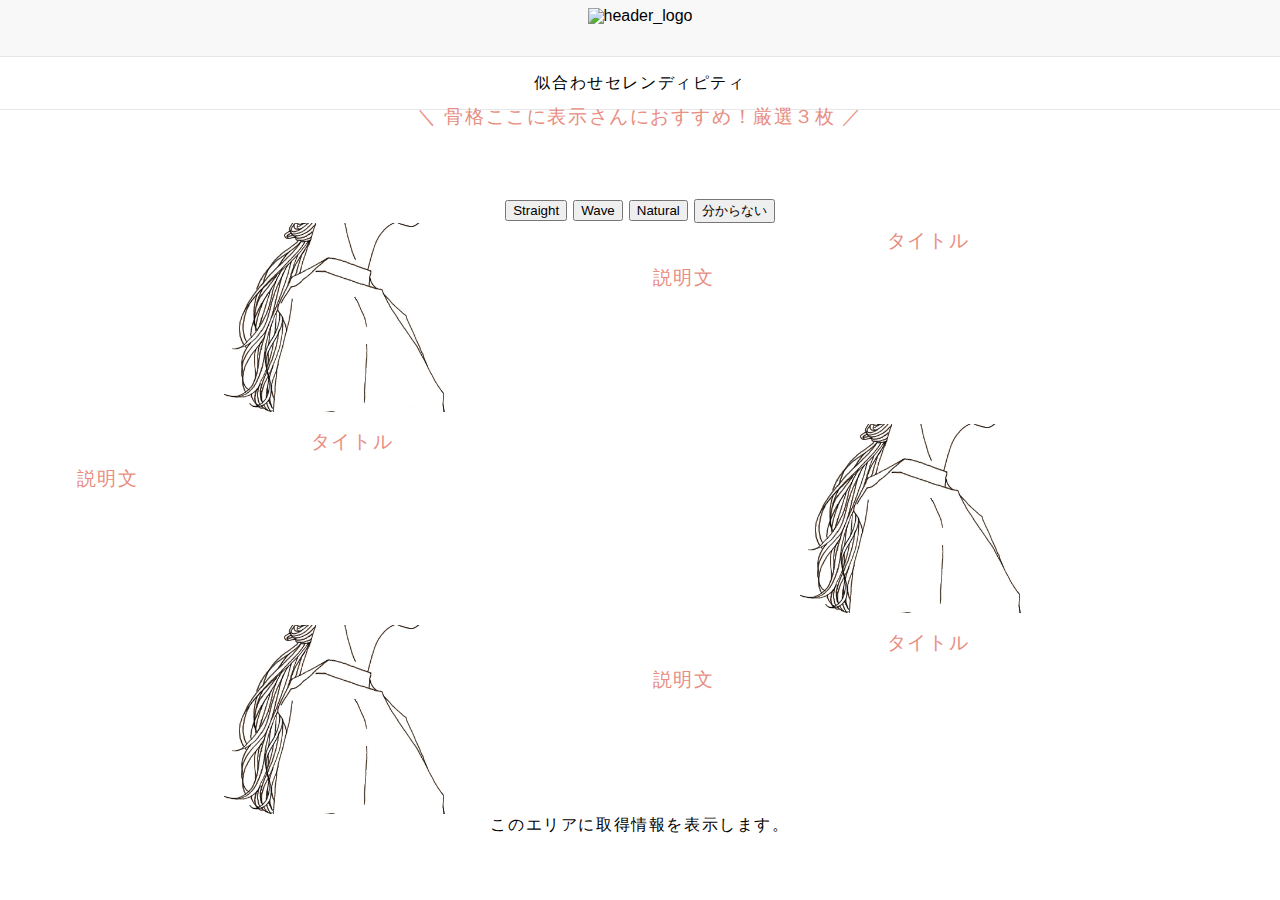
==== link_2/index.html @ e96f0316 "ひとまずコンテンツの出し分け完了（コードは力技）" ====
<!DOCTYPE html>
<html lang="ja">
<head>
  <meta charset="UTF-8">
  <meta http-equiv="X-UA-Compatible" content="IE=edge">
  <meta name="viewport" content="width=device-width, initial-scale=1.0">
  <title>似合わせセレンディピティ</title>
  <link rel="stylesheet" href="../reset.css">   <!-- 共通部品のため1階層あげています -->
  <link rel="stylesheet" href="style.css">

  <!-- Adobe font -->
  <script>
    (function(d) {
      var config = {
        kitId: 'kgm8lpi',
        scriptTimeout: 3000,
        async: true
      },
      h=d.documentElement,t=setTimeout(function(){h.className=h.className.replace(/\bwf-loading\b/g,"")+" wf-inactive";},config.scriptTimeout),tk=d.createElement("script"),f=false,s=d.getElementsByTagName("script")[0],a;h.className+=" wf-loading";tk.src='https://use.typekit.net/'+config.kitId+'.js';tk.async=true;tk.onload=tk.onreadystatechange=function(){a=this.readyState;if(f||a&&a!="complete"&&a!="loaded")return;f=true;clearTimeout(t);try{Typekit.load(config)}catch(e){}};s.parentNode.insertBefore(tk,s)
    })(document);
  </script>





</head>

<body>

  <header>

    <div class="header_1">
      <img src="https://recouture.s3.ap-northeast-1.amazonaws.com/logo.png" alt="header_logo" class="header_logo">
    </div>

    <div class="header_2">
      <p>似合わせセレンディピティ</p>
    </div>


  </header>

  <main class="main">

    <p class="main_title">＼ 骨格<span class="kokkaku_type_eng">ここに表示</span>さんにおすすめ！厳選３枚 ／</p>


    <div class="kokkaku_btn_wrapper">
      <button id="btn_st" class="kokkaku_btn modal_open">Straight</button>
      <button id="btn_wv" class="kokkaku_btn modal_open">Wave</button>
      <button id="btn_nt" class="kokkaku_btn modal_open">Natural</button>
      <button id="btn_unkown" class="kokkaku_btn modal_open">分からない</button>
    </div>


    <ul class="recommend_item">

      <li class="li_item" id="item_1">
         <img src="../img/girl_natural.png" alt="アイテム画像" class="li_item_img" id="li_item_image_1"> 
        </li>
      <li class="li_item" id="item_2">
        <p class="li_item_title" id="li_item_title_1">タイトル</p>
        <p class="li_item_detail" id="li_item_detail_1">説明文</p>
      </li>      

      <li class="li_item" id="item_3">
        <p class="li_item_title" id="li_item_title_2">タイトル</p>
        <p class="li_item_detail" id="li_item_detail_2">説明文</p>
      </li>
      <li class="li_item" id="item_4"> 
        <img src="../img/girl_natural.png" alt="アイテム画像" class="li_item_img" id="li_item_image_2"> 
      </li>

      <li class="li_item" id="item_5"> 
        <img src="../img/girl_natural.png" alt="アイテム画像" class="li_item_img" id="li_item_image_3"> 
      </li>
      <li class="li_item" id="item_6">
        <p class="li_item_title"  id="li_item_title_3">タイトル</p>
        <p class="li_item_detail" id="li_item_detail_3">説明文</p>
      </li>

    </ul>


    <div id="idLoadLlink">
      このエリアに取得情報を表示します。
    </div>







   
















  </main>






  


  <!-- JQueryが先!! -->

  <script src="https://ajax.googleapis.com/ajax/libs/jquery/3.6.0/jquery.min.js"></script>

  <!-- 次にJS! -->
  <script src="main.js"></script> 
  <script src="../main.js"></script> <!-- 共通部品のため1階層あげています -->



</body>

</html>
---- link_2/style.css ----
/* -------body--------- */

body{
  background-color:#fff;
  margin: 0;
  /* -webkit-appearance: none; */
  font-family:'playfair-display','mr-eaves-modern','ryo-gothic-plusn',sans-serif,serif;
  overflow-wrap: break-word;
}


/* -------header--------- */




.header_1{
  height: 40px;
  padding: 8px;
  background-color: rgb(248,248,248);
  border-bottom: solid 1px rgb(229,231,235);
  text-align: center;
  max-width: 100%;
}

.header_logo{
  height: 40px;
}

.header_2{
  height: 36px;
  padding: 8px;
  background-color: #fff;
  border-bottom: solid 1px rgb(229,231,235);
  display: flex;
  justify-content: center;
  align-items: center;
  font-family: 'ryo-gothic-plusn';
  letter-spacing: 0.1em;
}


/* -------main--------- */

.main{
  display: flex;
  justify-content: center;
  flex-direction: column;
  align-items: center;
  text-align: center;
  height: 80vh;
  letter-spacing: 0.1em;
}


.main p{
  color: #E88D80;
  font-size: 1.2rem;
  font-family: 'ryo-gothic-plusn';
}

.main_title{
  margin-bottom: 8vh;
}


/* ここまでは親CSSと共通（コピペ）→次はコンポーネント化しておきたい */

/* ここから厳選３枚のリスト表示部分 */

.recommend_item{
  width: 90vw;
  height: 66vh;
  display: flex;
  flex-direction: row;
  flex-wrap: wrap;

}

.li_item{
  width: 45vw;
}

.li_item_title{
  display: table-cell;
  width: 45vw;
  height: 4vh;
  margin-bottom: 0;
  vertical-align: middle;
}

.li_item_detail{
  text-align: left;
  padding: 1vh 1vw;
}

.li_item_img{
  width: 45vw;
  height: 22vh;
  object-fit: cover;
  padding: 0 1vw 1vh;
  box-sizing: border-box;
}
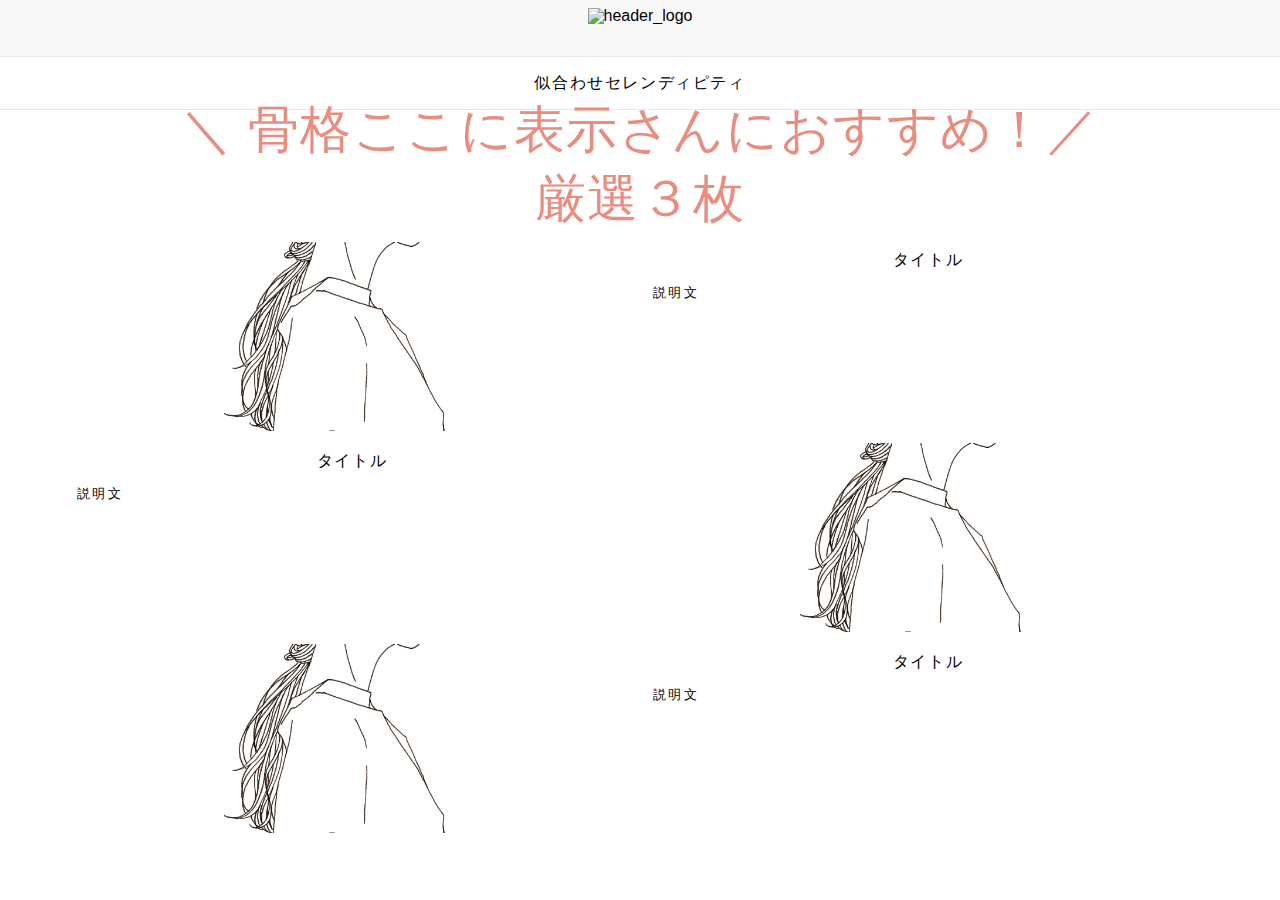
==== commit 1e667e4e: "処理まで紐付け完了" ====
--- a/link_2/index.html
+++ b/link_2/index.html
@@ -43,15 +43,9 @@
 
   <main class="main">
 
-    <p class="main_title">＼ 骨格<span class="kokkaku_type_eng">ここに表示</span>さんにおすすめ！厳選３枚 ／</p>
+    <p class="main_title">＼ 骨格<span class="kokkaku_type_eng">ここに表示</span>さんにおすすめ！／</p>
+    <p class="main_title">厳選３枚</p>
 
-
-    <div class="kokkaku_btn_wrapper">
-      <button id="btn_st" class="kokkaku_btn modal_open">Straight</button>
-      <button id="btn_wv" class="kokkaku_btn modal_open">Wave</button>
-      <button id="btn_nt" class="kokkaku_btn modal_open">Natural</button>
-      <button id="btn_unkown" class="kokkaku_btn modal_open">分からない</button>
-    </div>
 
 
     <ul class="recommend_item">
@@ -83,30 +77,6 @@
     </ul>
 
 
-    <div id="idLoadLlink">
-      このエリアに取得情報を表示します。
-    </div>
-
-
-
-
-
-
-
-   
-
-
-
-
-
-
-
-
-
-
-
-
-
 
 
 
--- a/link_2/style.css
+++ b/link_2/style.css
@@ -54,17 +54,23 @@
 
 
 .main p{
-  color: #E88D80;
-  font-size: 1.2rem;
   font-family: 'ryo-gothic-plusn';
 }
 
+/* ここまでは親CSSと共通（コピペ）→次はコンポーネント化しておきたい */
+
 .main_title{
-  margin-bottom: 8vh;
+  color: #E88D80;
+  font-size: 4vw;
 }
 
 
-/* ここまでは親CSSと共通（コピペ）→次はコンポーネント化しておきたい */
+
+.main_title{
+  margin: 0 0 2vh;
+}
+
+
 
 /* ここから厳選３枚のリスト表示部分 */
 
@@ -87,11 +93,14 @@
   height: 4vh;
   margin-bottom: 0;
   vertical-align: middle;
+  font-size: 1rem;
 }
 
 .li_item_detail{
   text-align: left;
   padding: 1vh 1vw;
+  font-size: 0.8rem;
+  letter-spacing: 0.2em;
 }
 
 .li_item_img{
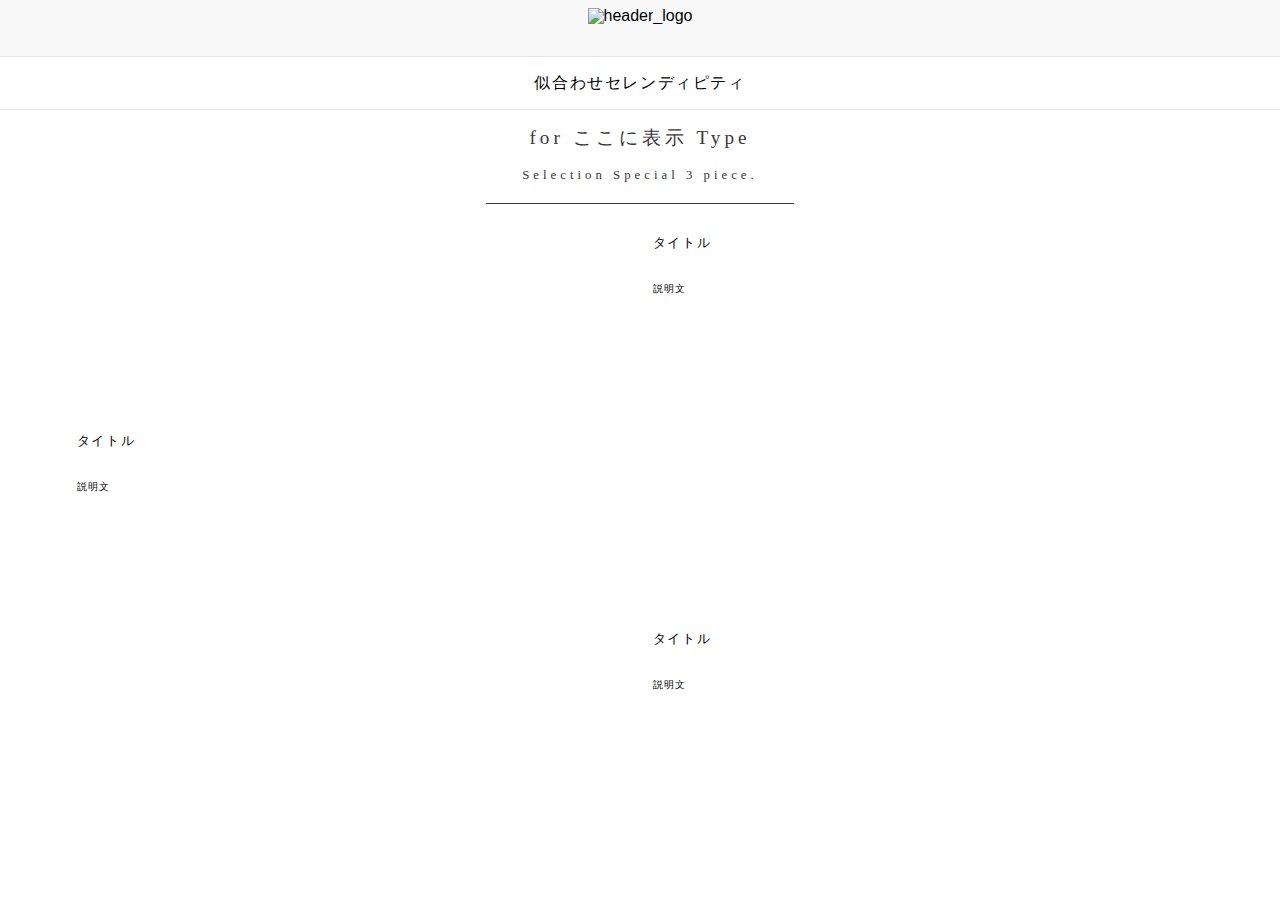
==== commit 9bb7a70e: "UI修正、商品コメント入力" ====
--- a/link_2/index.html
+++ b/link_2/index.html
@@ -43,33 +43,37 @@
 
   <main class="main">
 
-    <p class="main_title">＼ 骨格<span class="kokkaku_type_eng">ここに表示</span>さんにおすすめ！／</p>
-    <p class="main_title">厳選３枚</p>
+    <p class="main_title">
+      for <span class="kokkaku_type_eng">ここに表示</span> Type
+    </p>
+    <p class="main_title subtitle">Selection Special 3 piece.</p>
+
+    <div class="bar"></div>
 
 
 
     <ul class="recommend_item">
 
       <li class="li_item" id="item_1">
-         <img src="../img/girl_natural.png" alt="アイテム画像" class="li_item_img" id="li_item_image_1"> 
+         <img src="img/background_clear.png" alt="アイテム画像" class="li_item_img" id="li_item_image_1"> 
         </li>
-      <li class="li_item" id="item_2">
+      <li class="li_item item_text" id="item_2">
         <p class="li_item_title" id="li_item_title_1">タイトル</p>
         <p class="li_item_detail" id="li_item_detail_1">説明文</p>
       </li>      
 
-      <li class="li_item" id="item_3">
+      <li class="li_item item_text" id="item_3">
         <p class="li_item_title" id="li_item_title_2">タイトル</p>
         <p class="li_item_detail" id="li_item_detail_2">説明文</p>
       </li>
       <li class="li_item" id="item_4"> 
-        <img src="../img/girl_natural.png" alt="アイテム画像" class="li_item_img" id="li_item_image_2"> 
+        <img src="img/background_clear.png" alt="アイテム画像" class="li_item_img" id="li_item_image_2"> 
       </li>
 
       <li class="li_item" id="item_5"> 
-        <img src="../img/girl_natural.png" alt="アイテム画像" class="li_item_img" id="li_item_image_3"> 
+        <img src="img/background_clear.png" alt="アイテム画像" class="li_item_img" id="li_item_image_3"> 
       </li>
-      <li class="li_item" id="item_6">
+      <li class="li_item item_text" id="item_6">
         <p class="li_item_title"  id="li_item_title_3">タイトル</p>
         <p class="li_item_detail" id="li_item_detail_3">説明文</p>
       </li>
--- a/link_2/style.css
+++ b/link_2/style.css
@@ -53,21 +53,30 @@
 }
 
 
-.main p{
+
+/* .main p{
   font-family: 'ryo-gothic-plusn';
-}
+} */
 
 /* ここまでは親CSSと共通（コピペ）→次はコンポーネント化しておきたい */
 
 .main_title{
-  color: #E88D80;
-  font-size: 4vw;
+  color: #383838;
+  font-size: 1.2rem;
+  margin: 2vh 0 2.4vh;
+  font-family: 'playfair-display';
+  letter-spacing: 0.25rem;
 }
 
+.subtitle{
+  margin-top:0 ;
+  font-size: 0.8rem;
+}
 
-
-.main_title{
-  margin: 0 0 2vh;
+.bar{
+  width: 24vw;
+  border-bottom: solid 1px #383838;
+  margin: 0 0 3.6vh;
 }
 
 
@@ -85,22 +94,35 @@
 
 .li_item{
   width: 45vw;
+  display: flex;
+  align-items: center;
+}
+
+.item_text{
+  display: flex;
+  flex-direction: column;
+  align-items: flex-start;
 }
 
 .li_item_title{
-  display: table-cell;
-  width: 45vw;
+  display: table-cell; */
+  width: 44vw;
   height: 4vh;
   margin-bottom: 0;
-  vertical-align: middle;
-  font-size: 1rem;
+  padding: 0 0 0 1vw;
+  line-height: 1.2;
+  text-align: left;
+  font-size: 0.8rem;
+  font-family: 'ryo-gothic-plusn';
 }
 
 .li_item_detail{
   text-align: left;
   padding: 1vh 1vw;
-  font-size: 0.8rem;
-  letter-spacing: 0.2em;
+  font-size: 0.6rem;
+  letter-spacing: 0.1em;
+  line-height: 1.6;
+  font-family: 'ryo-gothic-plusn';
 }
 
 .li_item_img{
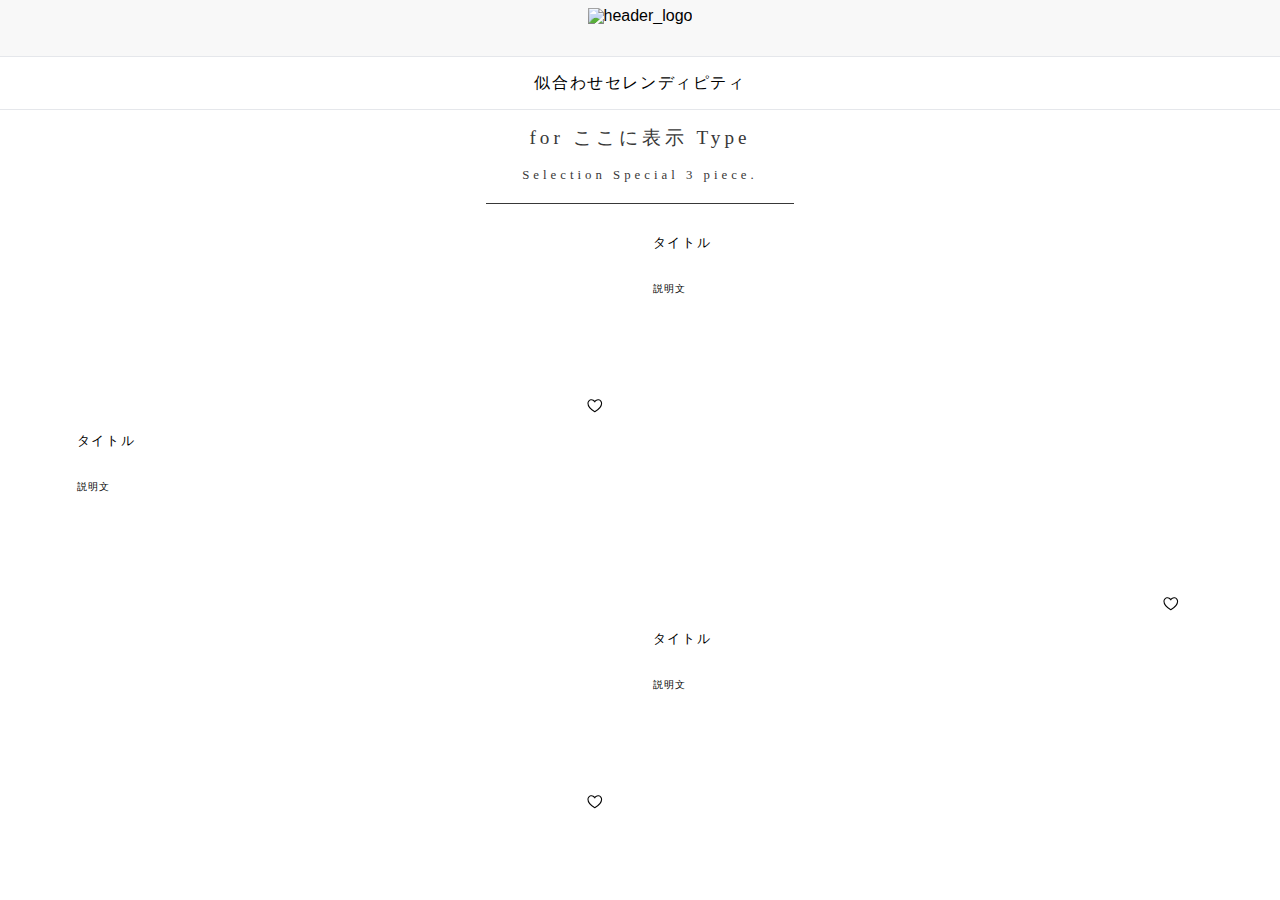
==== commit 990f7b2a: "お気に入り追加ボタン設置" ====
--- a/link_2/index.html
+++ b/link_2/index.html
@@ -28,6 +28,7 @@
 
 <body>
 
+
   <header>
 
     <div class="header_1">
@@ -54,8 +55,17 @@
 
     <ul class="recommend_item">
 
-      <li class="li_item" id="item_1">
+      <!-- item内のSVGをコード配置に変更（ホバーで色変えのため） -->
+
+      <li class="li_item fav" id="item_1">
          <img src="img/background_clear.png" alt="アイテム画像" class="li_item_img" id="li_item_image_1"> 
+         <!-- <img src="img/favorite.svg" alt="favorite" class="li_item_fav"> -->
+          <!-- SVG -->
+          <div class="fav_test">
+            <svg version="1.1" id="レイヤー_1" xmlns="http://www.w3.org/2000/svg" xmlns:xlink="http://www.w3.org/1999/xlink" x="0px" y="0px" viewBox="0 0 33 33" style="enable-background:new 0 0 33 33;" xml:space="preserve">
+              <path class="st0" d="M16.1,27.1c0,0-12.5-7-12.5-15.5c0-1.5,0.5-3,1.5-4.1s2.3-2,3.8-2.3c1.5-0.3,3-0.1,4.3,0.6s2.4,1.9,2.9,3.2l0,0c0.6-1.4,1.6-2.5,2.9-3.2c1.3-0.7,2.9-0.9,4.3-0.6c1.5,0.3,2.8,1.1,3.8,2.3c1,1.2,1.5,2.6,1.5,4.1C28.6,20.1,16.1,27.1,16.1,27.1z"/>
+            </svg>
+          </div>
         </li>
       <li class="li_item item_text" id="item_2">
         <p class="li_item_title" id="li_item_title_1">タイトル</p>
@@ -66,12 +76,26 @@
         <p class="li_item_title" id="li_item_title_2">タイトル</p>
         <p class="li_item_detail" id="li_item_detail_2">説明文</p>
       </li>
-      <li class="li_item" id="item_4"> 
+      <li class="li_item fav" id="item_4"> 
         <img src="img/background_clear.png" alt="アイテム画像" class="li_item_img" id="li_item_image_2"> 
+        <!-- <img src="img/favorite.svg" alt="favorite" class="li_item_fav"> -->
+        <!-- SVG -->
+        <div class="fav_test">
+          <svg version="1.1" id="レイヤー_1" xmlns="http://www.w3.org/2000/svg" xmlns:xlink="http://www.w3.org/1999/xlink" x="0px" y="0px" viewBox="0 0 33 33" style="enable-background:new 0 0 33 33;" xml:space="preserve">
+            <path class="st0" d="M16.1,27.1c0,0-12.5-7-12.5-15.5c0-1.5,0.5-3,1.5-4.1s2.3-2,3.8-2.3c1.5-0.3,3-0.1,4.3,0.6s2.4,1.9,2.9,3.2l0,0c0.6-1.4,1.6-2.5,2.9-3.2c1.3-0.7,2.9-0.9,4.3-0.6c1.5,0.3,2.8,1.1,3.8,2.3c1,1.2,1.5,2.6,1.5,4.1C28.6,20.1,16.1,27.1,16.1,27.1z"/>
+          </svg>
+        </div>
       </li>
 
-      <li class="li_item" id="item_5"> 
+      <li class="li_item fav" id="item_5"> 
         <img src="img/background_clear.png" alt="アイテム画像" class="li_item_img" id="li_item_image_3"> 
+        <!-- <img src="img/favorite.svg" alt="favorite" class="li_item_fav"> -->
+        <!-- SVG -->
+        <div class="fav_test">
+          <svg version="1.1" id="レイヤー_1" xmlns="http://www.w3.org/2000/svg" xmlns:xlink="http://www.w3.org/1999/xlink" x="0px" y="0px" viewBox="0 0 33 33" style="enable-background:new 0 0 33 33;" xml:space="preserve">
+            <path class="st0" d="M16.1,27.1c0,0-12.5-7-12.5-15.5c0-1.5,0.5-3,1.5-4.1s2.3-2,3.8-2.3c1.5-0.3,3-0.1,4.3,0.6s2.4,1.9,2.9,3.2l0,0c0.6-1.4,1.6-2.5,2.9-3.2c1.3-0.7,2.9-0.9,4.3-0.6c1.5,0.3,2.8,1.1,3.8,2.3c1,1.2,1.5,2.6,1.5,4.1C28.6,20.1,16.1,27.1,16.1,27.1z"/>
+          </svg>
+        </div>
       </li>
       <li class="li_item item_text" id="item_6">
         <p class="li_item_title"  id="li_item_title_3">タイトル</p>
@@ -79,6 +103,7 @@
       </li>
 
     </ul>
+
 
 
 
--- a/link_2/style.css
+++ b/link_2/style.css
@@ -132,3 +132,37 @@
   padding: 0 1vw 1vh;
   box-sizing: border-box;
 }
+
+/* お気に入りボタン設置のための土台設定 */
+.fav{
+  position: relative;
+}
+
+/* お気に入りボタンの初期位置定義と初期設定 */
+.fav_test{
+  width: 2vh;
+  position: absolute;
+  right: 2.8vw;
+  bottom: 1.8vh;
+  fill:none;
+  stroke: #060606;
+  stroke-width:2;
+  stroke-linecap:round;
+  stroke-linejoin:round;
+}
+
+/* お気に入りボタンがクリックされたときの色変更 */
+/* .li_item_fav:hover{
+  filter: invert(20%) sepia(96%) saturate(5339%) hue-rotate(332deg) brightness(100%) contrast(98%);
+} */
+
+/* お気に入りボタンがクリックされたときの色変更 */
+.fav_test:hover{
+  fill:#fc125d;
+  stroke: #fc125d;
+}
+
+
+
+
+
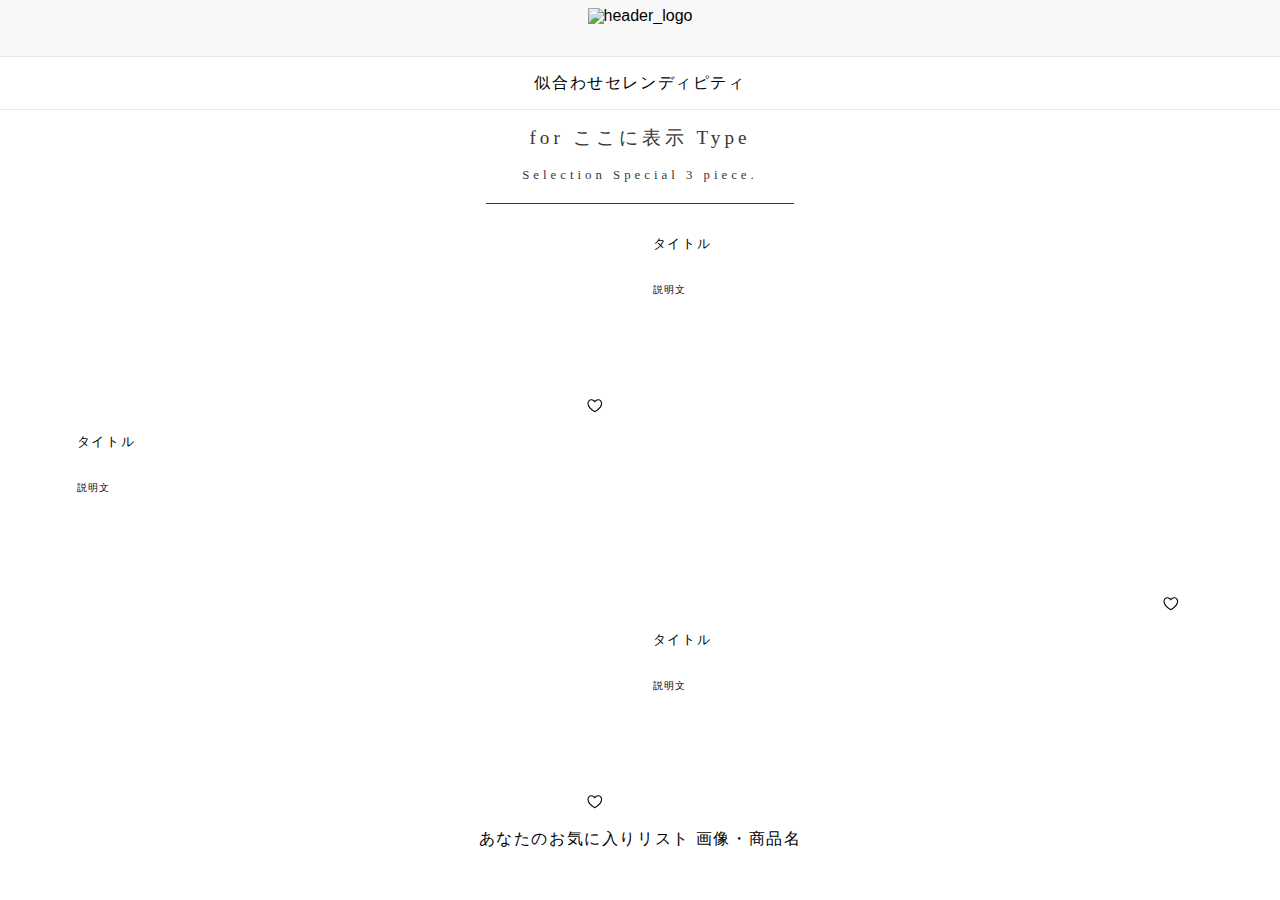
==== commit e5558fe0: "ローカルストレージへの保存まで、出し分けはまだ" ====
--- a/link_2/index.html
+++ b/link_2/index.html
@@ -61,7 +61,7 @@
          <img src="img/background_clear.png" alt="アイテム画像" class="li_item_img" id="li_item_image_1"> 
          <!-- <img src="img/favorite.svg" alt="favorite" class="li_item_fav"> -->
           <!-- SVG -->
-          <div class="fav_test">
+          <div class="fav_test" ontouchstart="" id="fav_1">
             <svg version="1.1" id="レイヤー_1" xmlns="http://www.w3.org/2000/svg" xmlns:xlink="http://www.w3.org/1999/xlink" x="0px" y="0px" viewBox="0 0 33 33" style="enable-background:new 0 0 33 33;" xml:space="preserve">
               <path class="st0" d="M16.1,27.1c0,0-12.5-7-12.5-15.5c0-1.5,0.5-3,1.5-4.1s2.3-2,3.8-2.3c1.5-0.3,3-0.1,4.3,0.6s2.4,1.9,2.9,3.2l0,0c0.6-1.4,1.6-2.5,2.9-3.2c1.3-0.7,2.9-0.9,4.3-0.6c1.5,0.3,2.8,1.1,3.8,2.3c1,1.2,1.5,2.6,1.5,4.1C28.6,20.1,16.1,27.1,16.1,27.1z"/>
             </svg>
@@ -80,7 +80,7 @@
         <img src="img/background_clear.png" alt="アイテム画像" class="li_item_img" id="li_item_image_2"> 
         <!-- <img src="img/favorite.svg" alt="favorite" class="li_item_fav"> -->
         <!-- SVG -->
-        <div class="fav_test">
+        <div class="fav_test" ontouchstart="" id="fav_2">
           <svg version="1.1" id="レイヤー_1" xmlns="http://www.w3.org/2000/svg" xmlns:xlink="http://www.w3.org/1999/xlink" x="0px" y="0px" viewBox="0 0 33 33" style="enable-background:new 0 0 33 33;" xml:space="preserve">
             <path class="st0" d="M16.1,27.1c0,0-12.5-7-12.5-15.5c0-1.5,0.5-3,1.5-4.1s2.3-2,3.8-2.3c1.5-0.3,3-0.1,4.3,0.6s2.4,1.9,2.9,3.2l0,0c0.6-1.4,1.6-2.5,2.9-3.2c1.3-0.7,2.9-0.9,4.3-0.6c1.5,0.3,2.8,1.1,3.8,2.3c1,1.2,1.5,2.6,1.5,4.1C28.6,20.1,16.1,27.1,16.1,27.1z"/>
           </svg>
@@ -91,7 +91,7 @@
         <img src="img/background_clear.png" alt="アイテム画像" class="li_item_img" id="li_item_image_3"> 
         <!-- <img src="img/favorite.svg" alt="favorite" class="li_item_fav"> -->
         <!-- SVG -->
-        <div class="fav_test">
+        <div class="fav_test" ontouchstart="" id="fav_3">
           <svg version="1.1" id="レイヤー_1" xmlns="http://www.w3.org/2000/svg" xmlns:xlink="http://www.w3.org/1999/xlink" x="0px" y="0px" viewBox="0 0 33 33" style="enable-background:new 0 0 33 33;" xml:space="preserve">
             <path class="st0" d="M16.1,27.1c0,0-12.5-7-12.5-15.5c0-1.5,0.5-3,1.5-4.1s2.3-2,3.8-2.3c1.5-0.3,3-0.1,4.3,0.6s2.4,1.9,2.9,3.2l0,0c0.6-1.4,1.6-2.5,2.9-3.2c1.3-0.7,2.9-0.9,4.3-0.6c1.5,0.3,2.8,1.1,3.8,2.3c1,1.2,1.5,2.6,1.5,4.1C28.6,20.1,16.1,27.1,16.1,27.1z"/>
           </svg>
@@ -103,6 +103,12 @@
       </li>
 
     </ul>
+
+    あなたのお気に入りリスト
+
+    
+
+    <table id="list">画像・商品名</table>
 
 
 
--- a/link_2/style.css
+++ b/link_2/style.css
@@ -48,7 +48,7 @@
   flex-direction: column;
   align-items: center;
   text-align: center;
-  height: 80vh;
+  /* height: 80vh; */
   letter-spacing: 0.1em;
 }
 
@@ -162,7 +162,12 @@
   stroke: #fc125d;
 }
 
+.fav_test: {
+  fill:#fc125d;
+  stroke: #fc125d;
+}
 
 
 
 
+
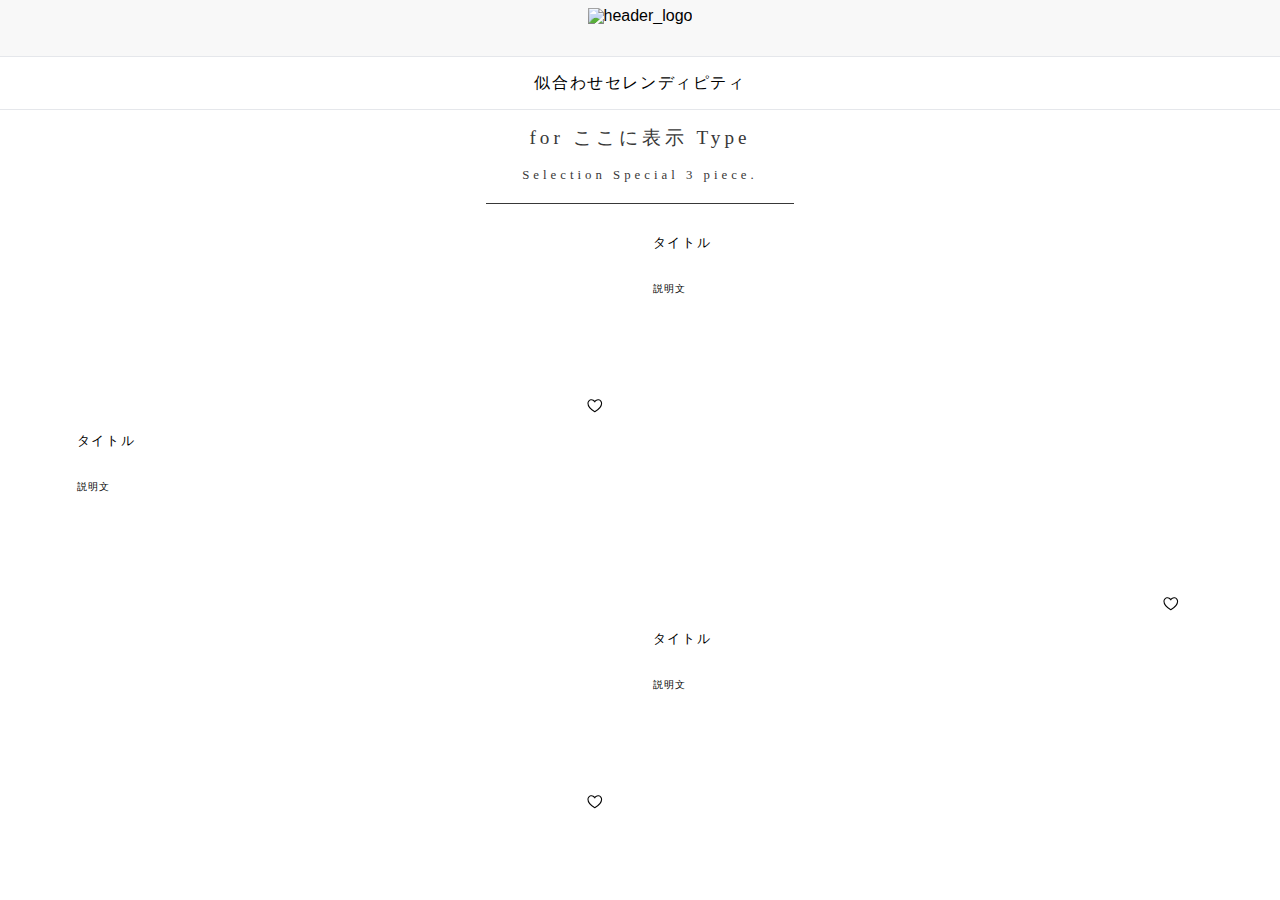
==== commit ba23dd5a: "コミットしなおし" ====
--- a/link_2/index.html
+++ b/link_2/index.html
@@ -61,7 +61,7 @@
          <img src="img/background_clear.png" alt="アイテム画像" class="li_item_img" id="li_item_image_1"> 
          <!-- <img src="img/favorite.svg" alt="favorite" class="li_item_fav"> -->
           <!-- SVG -->
-          <div class="fav_test" ontouchstart="" id="fav_1">
+          <div class="fav_test" ontouchstart="">
             <svg version="1.1" id="レイヤー_1" xmlns="http://www.w3.org/2000/svg" xmlns:xlink="http://www.w3.org/1999/xlink" x="0px" y="0px" viewBox="0 0 33 33" style="enable-background:new 0 0 33 33;" xml:space="preserve">
               <path class="st0" d="M16.1,27.1c0,0-12.5-7-12.5-15.5c0-1.5,0.5-3,1.5-4.1s2.3-2,3.8-2.3c1.5-0.3,3-0.1,4.3,0.6s2.4,1.9,2.9,3.2l0,0c0.6-1.4,1.6-2.5,2.9-3.2c1.3-0.7,2.9-0.9,4.3-0.6c1.5,0.3,2.8,1.1,3.8,2.3c1,1.2,1.5,2.6,1.5,4.1C28.6,20.1,16.1,27.1,16.1,27.1z"/>
             </svg>
@@ -80,7 +80,7 @@
         <img src="img/background_clear.png" alt="アイテム画像" class="li_item_img" id="li_item_image_2"> 
         <!-- <img src="img/favorite.svg" alt="favorite" class="li_item_fav"> -->
         <!-- SVG -->
-        <div class="fav_test" ontouchstart="" id="fav_2">
+        <div class="fav_test" ontouchstart="">
           <svg version="1.1" id="レイヤー_1" xmlns="http://www.w3.org/2000/svg" xmlns:xlink="http://www.w3.org/1999/xlink" x="0px" y="0px" viewBox="0 0 33 33" style="enable-background:new 0 0 33 33;" xml:space="preserve">
             <path class="st0" d="M16.1,27.1c0,0-12.5-7-12.5-15.5c0-1.5,0.5-3,1.5-4.1s2.3-2,3.8-2.3c1.5-0.3,3-0.1,4.3,0.6s2.4,1.9,2.9,3.2l0,0c0.6-1.4,1.6-2.5,2.9-3.2c1.3-0.7,2.9-0.9,4.3-0.6c1.5,0.3,2.8,1.1,3.8,2.3c1,1.2,1.5,2.6,1.5,4.1C28.6,20.1,16.1,27.1,16.1,27.1z"/>
           </svg>
@@ -91,7 +91,7 @@
         <img src="img/background_clear.png" alt="アイテム画像" class="li_item_img" id="li_item_image_3"> 
         <!-- <img src="img/favorite.svg" alt="favorite" class="li_item_fav"> -->
         <!-- SVG -->
-        <div class="fav_test" ontouchstart="" id="fav_3">
+        <div class="fav_test" ontouchstart="">
           <svg version="1.1" id="レイヤー_1" xmlns="http://www.w3.org/2000/svg" xmlns:xlink="http://www.w3.org/1999/xlink" x="0px" y="0px" viewBox="0 0 33 33" style="enable-background:new 0 0 33 33;" xml:space="preserve">
             <path class="st0" d="M16.1,27.1c0,0-12.5-7-12.5-15.5c0-1.5,0.5-3,1.5-4.1s2.3-2,3.8-2.3c1.5-0.3,3-0.1,4.3,0.6s2.4,1.9,2.9,3.2l0,0c0.6-1.4,1.6-2.5,2.9-3.2c1.3-0.7,2.9-0.9,4.3-0.6c1.5,0.3,2.8,1.1,3.8,2.3c1,1.2,1.5,2.6,1.5,4.1C28.6,20.1,16.1,27.1,16.1,27.1z"/>
           </svg>
@@ -103,12 +103,6 @@
       </li>
 
     </ul>
-
-    あなたのお気に入りリスト
-
-    
-
-    <table id="list">画像・商品名</table>
 
 
 
--- a/link_2/style.css
+++ b/link_2/style.css
@@ -48,7 +48,7 @@
   flex-direction: column;
   align-items: center;
   text-align: center;
-  /* height: 80vh; */
+  height: 80vh;
   letter-spacing: 0.1em;
 }
 
